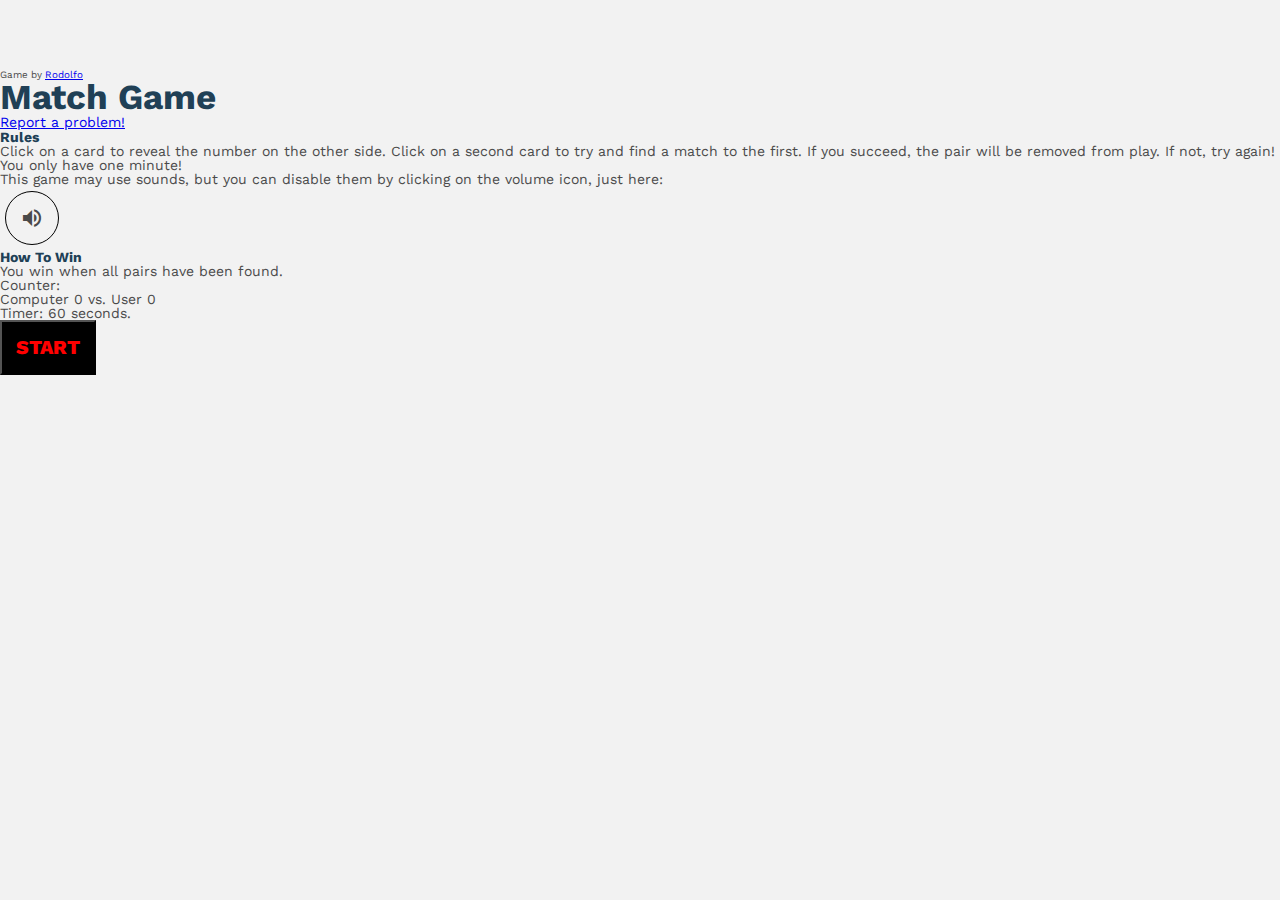
==== index.html @ c1722af0 "Initial commit." ====
<!DOCTYPE html>
<html>
<head>
  <!-- Global site tag (gtag.js) - Google Analytics -->
  <script async src="https://www.googletagmanager.com/gtag/js?id=UA-105433370-2"></script>
  <script>
    window.dataLayer = window.dataLayer || [];
    function gtag(){dataLayer.push(arguments);}
    gtag('js', new Date());

    gtag('config', 'UA-105433370-2');
  </script>

  <meta name="viewport" content="width=device-width, initial-scale=1">
  <link rel="icon" type="image/png" href="favicon.png">
  <link rel="stylesheet" type="text/css" href="resources/css/reset.css">
  <link rel="stylesheet" href="https://maxcdn.bootstrapcdn.com/bootstrap/4.0.0-beta/css/bootstrap.min.css" integrity="sha384-/Y6pD6FV/Vv2HJnA6t+vslU6fwYXjCFtcEpHbNJ0lyAFsXTsjBbfaDjzALeQsN6M" crossorigin="anonymous">
  <link rel="stylesheet" type="text/css" href="resources/css/style.css">
  <link rel="stylesheet" href="https://fonts.googleapis.com/icon?family=Material+Icons">

  <!-- Meta tags -->
  <!-- COMMON TAGS -->
  <title>Match Game</title>
  <meta name="author" content="Rodolfo Andr&eacute;s Rivas Matta">

  <!-- Search Engine -->
  <meta name="description" content="Card match game, easy to play, addictive and fast, unique and fun. Latest codecademy project of Rodolfo Andr&eacute; Rivas Matta.">

  <!-- Schema.org for Google -->
  <meta itemprop="name" content="Match Game">
  <meta itemprop="description" content="Card match game, easy to play, addictive and fast, unique and fun. Latest codecademy project of Rodolfo Andr&eacute; Rivas Matta.">

  <!-- Twitter -->
  <meta name="twitter:card" content="summary">
  <meta name="twitter:title" content="Match Game">
  <meta name="twitter:description" content="Card match game, easy to play, addictive and fast, unique and fun. Latest codecademy project of Rodolfo Andr&eacute; Rivas Matta.">
  <meta name="twitter:site" content="@RodolfoAndrRiMa">

  <!-- Open Graph general (Facebook, Pinterest & Google+) -->
  <meta name="og:title" content="Match Game">
  <meta name="og:description" content="Card match game, easy to play, addictive and fast, unique and fun. Latest codecademy project of Rodolfo Andr&eacute; Rivas Matta.">
  <meta name="og:url" content="https://rarm.github.io/match-game-project">
  <meta name="og:site_name" content="Match Game">
  <meta name="fb:admins" content="https://www.facebook.com/RodolfoAndresRivasMatta.RARM">
  <meta name="og:type" content="website">

</head>
<body>

  <!-- <div class="container">
    <div class="row">
      <div class="ad-container col-12">
        <p>Here goes an ad.</p>
      </div>
    </div>
  </div> -->

  <div class="container" style="margin-top: 5rem;">
    <div class="row">
      <div class="col-12 col-lg-3">
        <p style="margin: 0;padding: 0;border: 0;font-size: 0.7rem;">Game by <a href="https://rarm.github.io/" target="_blank">Rodolfo</a></p>
        <h1>Match Game</h1>
        <a href="https://docs.google.com/forms/d/e/1FAIpQLSdY6aist9P8cRQQCamuFCR64nVWSsVmrrOkDYPYvj0IAwsrlA/viewform?usp=sf_link" target="_blank">Report a problem!</a>
        <h2>Rules</h2>
        <p>Click on a card to reveal the number on the other side. Click on a second card to try and find a match to the first. If you succeed, the pair will be removed from play. If not, try again!<br />You only have <b>one minute!</b></p>
        <p>This game may use sounds, but you can disable them by clicking on the volume icon, just here:<br /><i id="volume-button" class="material-icons" onclick="volume()">volume_up</i></p>
        <h2>How To Win</h2>
        <p>You win when all pairs have been found.</p>
        <div id="">
          <audio id="start-audio" preload="auto">
            <source src="resources/audio/starting-audio.mp3" type="audio/mpeg">
            Your browser does not support the <code>audio</code> element.
          </audio>
          <p>Counter:<br />Computer <b id=computer-counter></b> vs. User <b id="user-counter"></b></p>
          <p>Timer: <strong id="timer">60</strong> seconds.</p>
          <button type="button" id="StartGameButton" value="Start" onclick="StartGame();">Start</button>
        </div>
      </div>
      <div id="game" class="col-12 col-lg-9">
        <!-- <div class="row"> -->
          <!-- First row -->
          <!--
          <div class="col-3 card"><p class="number"></p></div>
          <div class="col-3 card"><p class="number"></p></div>
          <div class="col-3 card"><p class="number"></p></div>
          <div class="col-3 card"><p class="number"></p></div>  -->
          <!-- Second row -->
          <!--
          <div class="col-3 card"><p class="number"></p></div>
          <div class="col-3 card"><p class="number"></p></div>
          <div class="col-3 card"><p class="number"></p></div>
          <div class="col-3 card"><p class="number"></p></div> -->
          <!-- Third row -->
          <!--
          <div class="col-3 card"><p class="number"></p></div>
          <div class="col-3 card"><p class="number"></p></div>
          <div class="col-3 card"><p class="number"></p></div>
          <div class="col-3 card"><p class="number"></p></div> -->
          <!-- Fourth row -->
          <!--
          <div class="col-3 card"><p class="number"></p></div>
          <div class="col-3 card"><p class="number"></p></div>
          <div class="col-3 card"><p class="number"></p></div>
          <div class="col-3 card"><p class="number"></p></div> -->
        </div>
      </div>
    </div>
  </div>

  <script
    src="https://code.jquery.com/jquery-3.1.1.min.js"
    integrity="sha256-hVVnYaiADRTO2PzUGmuLJr8BLUSjGIZsDYGmIJLv2b8="
    crossorigin="anonymous"></script>
  <script type="text/javascript" src="./resources/js/match-game.js"></script>
  <script type="text/javascript" src="./resources/js/tests.js"></script>
</body>
</html>
---- resources/css/style.css ----
@import url('https://fonts.googleapis.com/css?family=Work+Sans:400,700,900');

/*
TABLE OF CONTENT
1. Global
  1.1. Text
2. Mobile First
  1.1. Instructions
  1.2. Game
3. Tablet
  3.1. Game
*/

/* 1. GLOBAL */
html {
  font-size: 14px;
}

html, body {
  background-color: hsla(0, 0%, 95%, 1);
}

/* 1.1. TEXT */
h1, h2, h3, h4, h5, h6, p, a, button {
  font-family: 'Work Sans', sans-serif;
}

h1, h2 {
  font-weight: bold;
  color: rgb(32, 64, 86);
}

h1 {
  font-size: 2.5rem;
}

h2 {
  font-size: 1rem;
}

p {
  color: rgb(74, 74, 74);
}

/* 2. MOBILE FIRST */
.ad-container {
  height: 60px;
  overflow: hidden;
  border: thin dotted black;
}

/* 2.1. INSTRUCTIONS */
#volume-button {
  margin: 5px;
  padding: 1rem;
  border: thin solid black;
  border-radius: 100%;
  cursor: pointer;
}

#StartGameButton {
  font-size: 1.4rem;
  font-weight: 800;
  text-transform: uppercase;
  padding: 1rem;
  background-color: black;
  color: red;
  cursor: pointer;
  transition: text-shadow 400ms ease-in-out;
  margin-bottom: 1rem;
}

#StartGameButton:active {
  text-shadow: 0 0 20px lightblue;
  border: none;
}

/* 2.2. GAME */
#game {
  display: flex;
  flex-flow: row wrap;
}

#game .card {
  display: flex;
  height: 9rem;
  background-color: rgb(32, 64, 86);
  flex-flow: row nowrap;
  justify-content: center;
  align-items: center;
  border: 4px solid #FFF;
  border-radius: 8px;
  cursor: pointer;
}

#game .card .number {
  font-weight: 900;
  font-size: 7rem;
  color: rgb(255, 255, 255);
  padding: 0;
  margin: 0;
}

#game .alert-container {
  height: 300px;
  display: flex;
  justify-content: center;
  align-items: center;
}

#game .alert-container p {
  font-size: 1rem;
  text-align: center;
  font-weight: 800;
}

/* 3. Tablet */
@media (min-width: 480px) {
  .ad-container {height: 90px;}

  /* 3.1. Game */
  #game .card {height: 12.5rem;}

  #game .alert-container {height: auto;}

  #game .alert-container p {font-size: 2.5rem;}
}
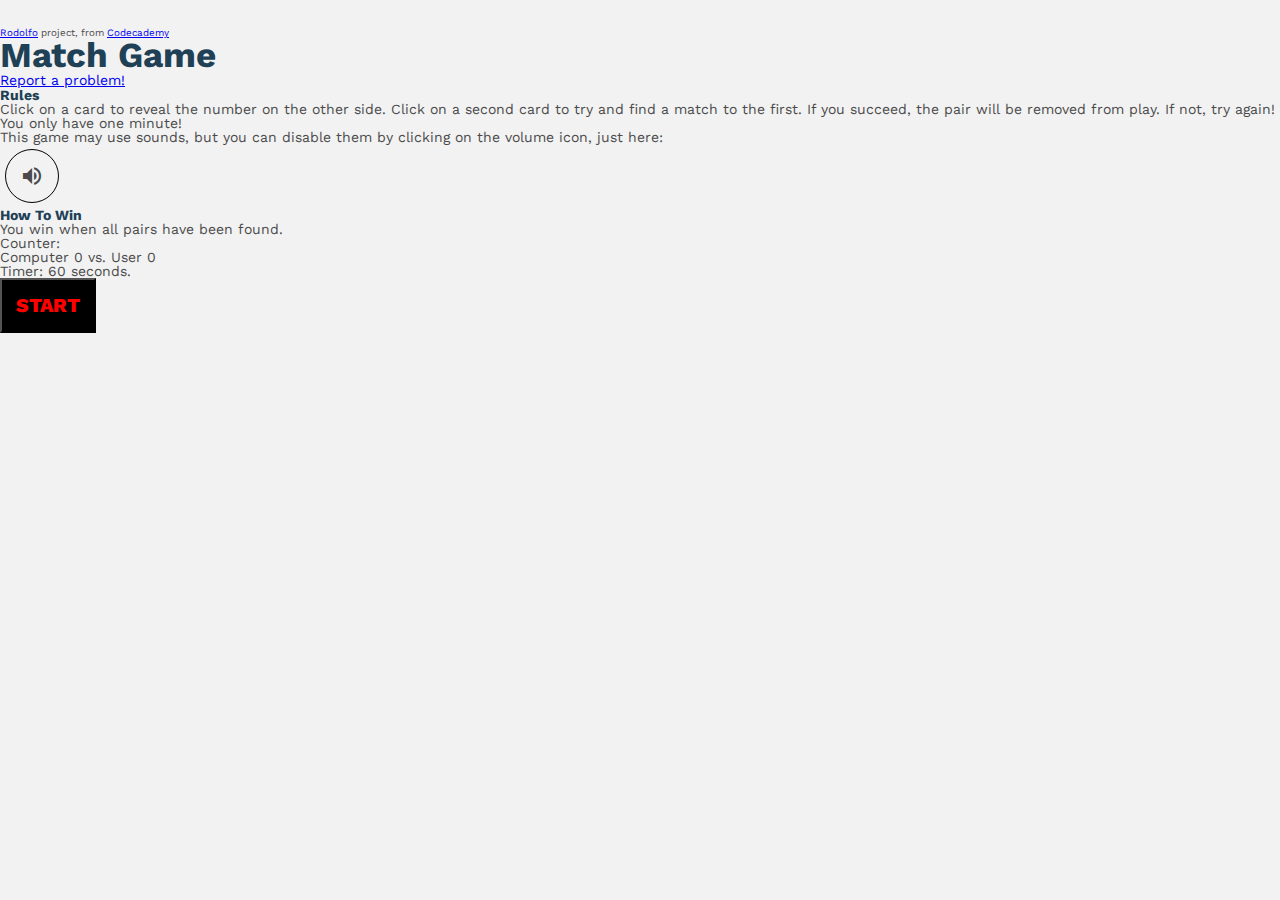
==== commit 918a0c86: "Finishing" ====
--- a/index.html
+++ b/index.html
@@ -46,19 +46,10 @@
 
 </head>
 <body>
-
-  <!-- <div class="container">
-    <div class="row">
-      <div class="ad-container col-12">
-        <p>Here goes an ad.</p>
-      </div>
-    </div>
-  </div> -->
-
-  <div class="container" style="margin-top: 5rem;">
-    <div class="row">
+  <div class="container" style="margin-top: 2rem; height: 100%;">
+    <div class="row" style="height: 100%;">
       <div class="col-12 col-lg-3">
-        <p style="margin: 0;padding: 0;border: 0;font-size: 0.7rem;">Game by <a href="https://rarm.github.io/" target="_blank">Rodolfo</a></p>
+        <p style="margin: 0;padding: 0;border: 0;font-size: 0.7rem;"><a href="https://rarm.github.io/" target="_blank">Rodolfo</a> project, from <a href="https://www.codecademy.com/" target="_blank">Codecademy</a></p>
         <h1>Match Game</h1>
         <a href="https://docs.google.com/forms/d/e/1FAIpQLSdY6aist9P8cRQQCamuFCR64nVWSsVmrrOkDYPYvj0IAwsrlA/viewform?usp=sf_link" target="_blank">Report a problem!</a>
         <h2>Rules</h2>
@@ -77,32 +68,7 @@
         </div>
       </div>
       <div id="game" class="col-12 col-lg-9">
-        <!-- <div class="row"> -->
-          <!-- First row -->
-          <!--
-          <div class="col-3 card"><p class="number"></p></div>
-          <div class="col-3 card"><p class="number"></p></div>
-          <div class="col-3 card"><p class="number"></p></div>
-          <div class="col-3 card"><p class="number"></p></div>  -->
-          <!-- Second row -->
-          <!--
-          <div class="col-3 card"><p class="number"></p></div>
-          <div class="col-3 card"><p class="number"></p></div>
-          <div class="col-3 card"><p class="number"></p></div>
-          <div class="col-3 card"><p class="number"></p></div> -->
-          <!-- Third row -->
-          <!--
-          <div class="col-3 card"><p class="number"></p></div>
-          <div class="col-3 card"><p class="number"></p></div>
-          <div class="col-3 card"><p class="number"></p></div>
-          <div class="col-3 card"><p class="number"></p></div> -->
-          <!-- Fourth row -->
-          <!--
-          <div class="col-3 card"><p class="number"></p></div>
-          <div class="col-3 card"><p class="number"></p></div>
-          <div class="col-3 card"><p class="number"></p></div>
-          <div class="col-3 card"><p class="number"></p></div> -->
-        </div>
+
       </div>
     </div>
   </div>
--- a/resources/css/style.css
+++ b/resources/css/style.css
@@ -102,7 +102,7 @@
 }
 
 #game .alert-container {
-  height: 300px;
+  height: 100%;
   display: flex;
   justify-content: center;
   align-items: center;
